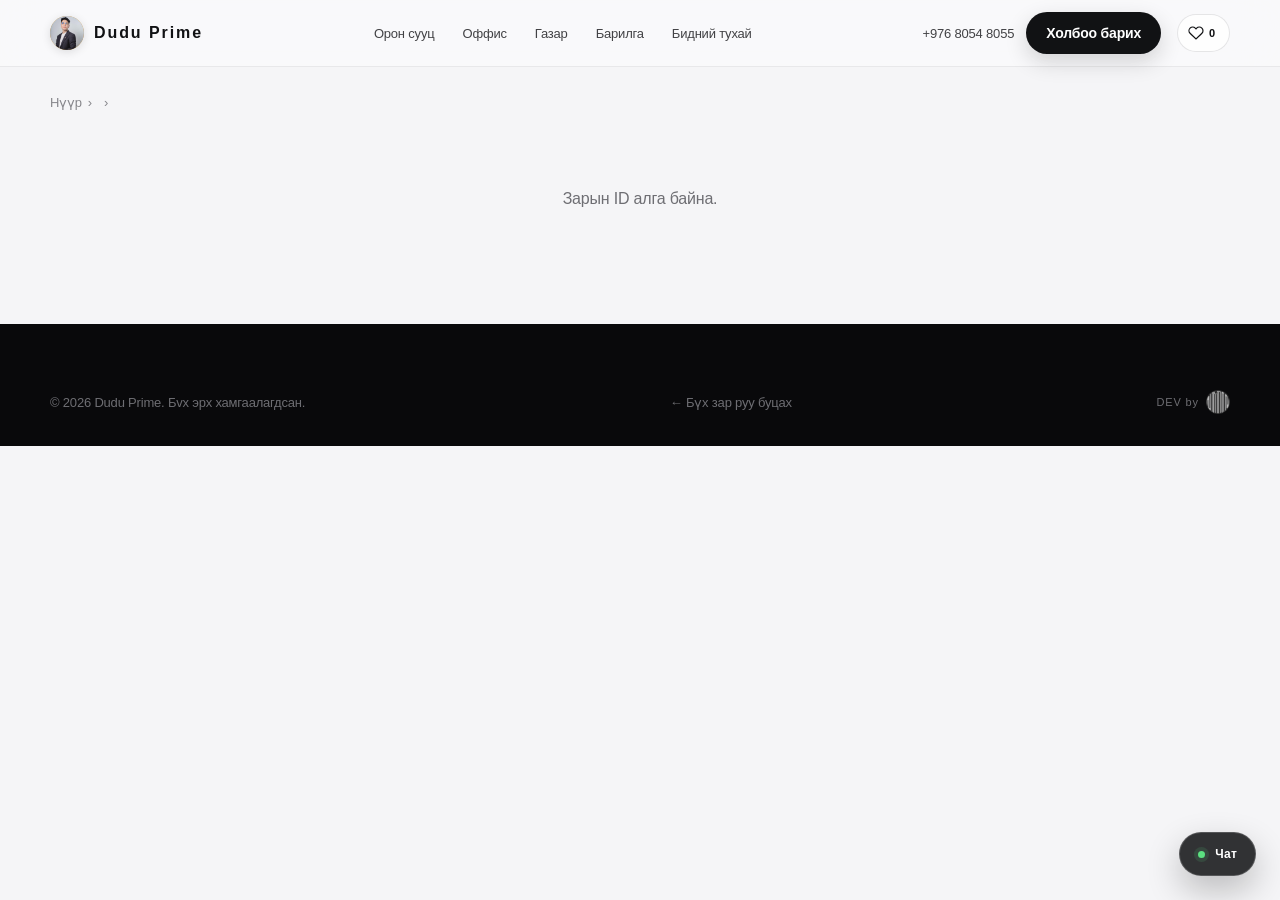
==== listing.html @ 64177291 "Group header contact actions correctly" ====
<!DOCTYPE html>
<html lang="mn">
<head>
<meta charset="UTF-8">
<meta name="viewport" content="width=device-width, initial-scale=1.0">
<title>Зарын дэлгэрэнгүй — ӨРГӨӨ</title>
<link rel="stylesheet" href="styles.css?v=20260902-5">
</head>
<body>

<header class="site-header">
  <div class="wrap">
    <a class="logo" href="index.html" aria-label="Нүүр хуудас"><img class="mark" src="agent.jpg" alt=""><span id="brand-name">ӨРГӨӨ</span></a>
    <nav class="nav">
      <a href="index.html?type=Орон сууц">Орон сууц</a>
      <a href="index.html?type=Оффис">Оффис</a>
      <a href="index.html?type=Газар">Газар</a>
      <a href="index.html?type=Барилга">Барилга</a>
      <a href="index.html#footer">Бидний тухай</a>
    </nav>
    <div class="header-actions">
      <div class="contact-actions"><span class="header-phone" id="brand-phone">+976 9911 2233</span><a href="tel:+97680548055" class="btn btn-accent">Холбоо барих</a></div>
      <a class="saved-header-button" href="index.html?saved=1" aria-label="Хадгалсан зарууд">
        <svg viewBox="0 0 24 24" aria-hidden="true"><path d="M20.8 4.6a5.5 5.5 0 0 0-7.8 0L12 5.7l-1.1-1.1a5.5 5.5 0 0 0-7.8 7.8l1.1 1.1L12 21l7.8-7.5 1.1-1.1a5.5 5.5 0 0 0-.1-7.8Z"/></svg>
        <span id="saved-count">0</span>
      </a>
    </div>
  </div>
</header>

<div class="wrap">
  <div class="breadcrumb" id="breadcrumb">
    <a href="index.html">Нүүр</a> › <span id="crumb-type"></span> › <b id="crumb-title"></b>
  </div>

  <div id="detail-content">
    <div class="detail-skeleton"><div class="skeleton-gallery"></div><div class="skeleton-lines"><i></i><i></i><i></i></div></div>
  </div>
</div>

<footer class="site-footer" style="margin-top:56px;">
  <div class="wrap">
    <div class="footer-bottom">
              <span>© <span id="year"></span> <span id="brand-name-2">ӨРГӨӨ</span>. Бvх эрх хамгаалагдсан.</span>
      <a href="index.html">← Бүх зар руу буцах</a>
      <span class="footer-credit">DEV by <img src="dev-logo.png" alt="Developer logo"></span>
    </div>
  </div>
</footer>

<a class="chat-launcher" href="https://m.me/61590391851117" target="_blank" rel="noopener" aria-label="Чатаар холбогдох"><span>Чат</span></a>

<script src="config.js"></script>
<script src="data.js"></script>
<script src="detail.js?v=20260902-5"></script>
</body>
</html>
---- styles.css ----
:root{
  --ink:#0E1420;
  --ink3:#080C14;
  --surface:#F6F5F2;
  --white:#FFFFFF;
  --accent:#D89B3C;
  --muted:#6B7280;
  --muted-lt:#9AA3AF;
  --border:#E5E3DE;
  --soft:#F3F1EC;
  --green:#3FBF6F;
  --radius-lg:18px;
  --radius-md:14px;
  --radius-sm:10px;
  --maxw:1280px;
}

*{box-sizing:border-box;}
html{scroll-behavior:smooth;}
body{
  margin:0;
  font-family:'Inter',-apple-system,BlinkMacSystemFont,'Segoe UI',Roboto,sans-serif;
  background:var(--surface);
  color:var(--ink);
  -webkit-font-smoothing:antialiased;
}
a{color:inherit;text-decoration:none;}
img{max-width:100%;display:block;}
button{font-family:inherit;cursor:pointer;}
.wrap{max-width:var(--maxw);margin:0 auto;padding:0 24px;}
@media (max-width:640px){.wrap{padding:0 16px;}}

/* ---------- Header ---------- */
.site-header{background:var(--ink);position:sticky;top:0;z-index:40;}
.site-header .wrap{display:flex;align-items:center;justify-content:space-between;padding-top:18px;padding-bottom:18px;}
.logo{display:flex;align-items:center;gap:10px;color:var(--white);font-weight:700;font-size:18px;letter-spacing:3px;}
.logo .mark{width:28px;height:28px;border-radius:8px;background:var(--accent);}
.nav{display:flex;gap:30px;list-style:none;margin:0;padding:0;}
.nav a{color:var(--muted-lt);font-size:14px;font-weight:500;transition:color .15s;}
.nav a:hover,.nav a.active{color:var(--white);}
.header-actions{display:flex;align-items:center;gap:16px;}
.contact-actions{display:flex;align-items:center;gap:12px;}
.header-phone{color:var(--white);font-size:14px;font-weight:500;display:none;}
@media (min-width:900px){.header-phone{display:inline;}}
.btn{display:inline-flex;align-items:center;justify-content:center;gap:8px;border-radius:var(--radius-sm);padding:11px 20px;font-size:14px;font-weight:600;border:none;transition:transform .12s,opacity .12s;}
.btn:active{transform:scale(.97);}
.btn-accent{background:var(--accent);color:var(--ink);}
.btn-accent:hover{opacity:.92;}
.btn-outline-dark{background:transparent;color:var(--white);border:1px solid #39414F;}
.btn-outline-light{background:transparent;color:var(--ink);border:1px solid var(--border);}
.nav-toggle{display:none;background:none;border:none;color:var(--white);font-size:24px;}
@media (max-width:900px){.nav{display:none;}.nav-toggle{display:block;}}

/* ---------- Hero ---------- */
.hero{background:linear-gradient(120deg,var(--ink) 0%,#293544 100%);padding:72px 0 56px;}
.hero-eyebrow{color:var(--accent);font-size:12px;font-weight:600;letter-spacing:3px;text-transform:uppercase;margin:0 0 18px;}
.hero h1{color:var(--white);font-size:clamp(32px,5vw,56px);line-height:1.1;letter-spacing:-1px;margin:0 0 18px;font-weight:700;max-width:820px;}
.hero p{color:var(--muted-lt);font-size:17px;line-height:1.6;max-width:600px;margin:0 0 40px;}

.search-bar{background:var(--white);border-radius:var(--radius-lg);padding:10px;display:flex;gap:6px;box-shadow:0 14px 34px rgba(0,0,0,.18);flex-wrap:wrap;}
.field{flex:1;min-width:140px;padding:10px 18px;}
.field label{display:block;font-size:10px;font-weight:600;letter-spacing:1px;color:var(--muted-lt);text-transform:uppercase;margin-bottom:4px;}
.field select,.field input{border:none;background:none;font-size:15px;font-weight:500;color:var(--ink);width:100%;font-family:inherit;padding:0;}
.field select:focus,.field input:focus{outline:none;}
.search-divider{width:1px;background:var(--border);margin:8px 0;}
.search-btn{background:var(--ink);color:var(--white);border-radius:12px;padding:0 34px;font-weight:600;font-size:15px;border:none;}
@media (max-width:700px){.search-bar{flex-direction:column;}.search-divider{display:none;}.search-btn{width:100%;padding:16px;}}

/* ---------- Sections ---------- */
.section{padding:56px 0;}
.section-head{display:flex;align-items:center;justify-content:space-between;gap:16px;margin-bottom:36px;flex-wrap:wrap;}
.section-eyebrow{color:var(--accent);font-size:11px;font-weight:600;letter-spacing:2px;text-transform:uppercase;margin:0 0 8px;}
.section-title{font-size:clamp(24px,3vw,34px);font-weight:700;letter-spacing:-1px;margin:0;}

/* ---------- Listing grid & cards ---------- */
.listing-grid{display:grid;grid-template-columns:repeat(auto-fill,minmax(300px,1fr));gap:24px;}
.card{background:var(--white);border-radius:var(--radius-lg);overflow:hidden;box-shadow:0 6px 18px rgba(0,0,0,.06);display:flex;flex-direction:column;transition:transform .15s,box-shadow .15s;}
.card:hover{transform:translateY(-3px);box-shadow:0 12px 28px rgba(0,0,0,.10);}
.card-photo{position:relative;height:210px;background:linear-gradient(135deg,#3A4A5C,#5C6E80);display:flex;align-items:flex-start;justify-content:space-between;padding:16px;}
.card-photo img{position:absolute;inset:0;width:100%;height:100%;object-fit:cover;}
.badge{position:relative;z-index:1;background:var(--white);border-radius:6px;padding:6px 10px;font-size:10px;font-weight:700;letter-spacing:1px;}
.badge.status-sold{background:#B9B4AA;color:var(--white);}
.photo-count{position:relative;z-index:1;background:rgba(0,0,0,.5);color:var(--white);border-radius:8px;padding:6px 10px;font-size:11px;font-weight:600;}
.card-body{padding:20px 22px 22px;display:flex;flex-direction:column;gap:6px;flex:1;}
.card-price{font-size:22px;font-weight:700;letter-spacing:-.5px;}
.card-title{font-size:15px;font-weight:500;}
.card-loc{font-size:13px;color:var(--muted);}
.card-specs{display:flex;gap:8px;margin-top:10px;flex-wrap:wrap;}
.chip{background:var(--soft);border-radius:7px;padding:6px 10px;font-size:11px;font-weight:500;color:var(--muted);}

/* ---------- Categories ---------- */
.categories-section{padding-bottom:20px;}
.categories-section .section-title{margin-bottom:20px;}
.listings-section{padding-top:28px;}
.cat-tiles{display:grid;grid-template-columns:repeat(4,minmax(0,1fr));gap:14px;}
.tile{position:relative;background:var(--white);border:1px solid var(--border);border-radius:12px;padding:17px 20px;min-height:76px;display:flex;flex-direction:column;justify-content:center;transition:border-color .15s,box-shadow .15s,transform .15s;}
.tile::after{content:'→';position:absolute;right:18px;top:50%;transform:translateY(-50%);color:var(--muted-lt);font-size:15px;transition:transform .15s,color .15s;}
.tile:hover{border-color:#CBC7BE;box-shadow:0 8px 20px rgba(14,20,32,.06);transform:translateY(-1px);}
.tile:hover::after{color:var(--ink);transform:translate(3px,-50%);}
.tile.is-active{border-color:var(--ink);background:var(--ink);box-shadow:0 9px 22px rgba(14,20,32,.16);}
.tile.is-active::after{content:'→';right:18px;width:auto;height:auto;padding:0;background:none;color:var(--accent);box-shadow:none;font-size:16px;font-weight:600;transform:translateY(-50%);}
.tile.is-active:hover{border-color:var(--ink);box-shadow:0 11px 26px rgba(14,20,32,.20);}
.tile.is-active:hover::after{color:var(--accent);transform:translate(3px,-50%);}
.tile.is-active h3{color:var(--white);}
.tile.is-active p{color:var(--muted-lt);}
.tile:focus-visible{outline:2px solid var(--accent);outline-offset:3px;}
.tile h3{font-size:15px;line-height:1.3;margin:0 28px 3px 0;}
.tile p{font-size:12px;color:var(--muted);margin:0 28px 0 0;}
@media (max-width:820px){.cat-tiles{grid-template-columns:repeat(2,minmax(0,1fr));}}
@media (max-width:480px){.cat-tiles{grid-template-columns:1fr;gap:10px;}.tile{min-height:68px;padding:14px 18px;}}

/* ---------- CTA band ---------- */
.cta-band{background:var(--ink);padding:60px 0;}
.cta-band .wrap{display:flex;align-items:center;justify-content:space-between;gap:24px;flex-wrap:wrap;}
.cta-band h2{color:var(--white);font-size:clamp(24px,3vw,34px);margin:0 0 10px;letter-spacing:-1px;}
.cta-band p{color:var(--muted-lt);font-size:15px;max-width:520px;margin:0;line-height:1.6;}
.cta-actions{display:flex;gap:12px;flex-wrap:wrap;}

/* ---------- Footer ---------- */
.site-footer{background:var(--ink3);padding:56px 0 32px;}
.footer-top{display:flex;justify-content:space-between;gap:40px;flex-wrap:wrap;margin-bottom:36px;}
.footer-brand p{color:var(--muted);font-size:13px;line-height:1.7;max-width:300px;margin-top:14px;}
.footer-col h4{color:var(--accent);font-size:11px;letter-spacing:1.5px;text-transform:uppercase;margin:0 0 14px;}
.footer-col a,.footer-col div{display:block;color:var(--muted-lt);font-size:14px;margin-bottom:10px;}
.footer-divider{border:none;border-top:1px solid #1C232F;margin:0 0 24px;}
.footer-bottom{display:flex;justify-content:space-between;gap:12px;flex-wrap:wrap;color:var(--muted);font-size:13px;}
.footer-credit{display:inline-flex;align-items:center;gap:7px;white-space:nowrap;letter-spacing:.08em;font-size:11px;}
.footer-credit img{display:block;width:24px;height:24px;border-radius:50%;object-fit:cover;opacity:.72;}

/* ---------- Chat widget ---------- */
.chat-launcher{position:fixed;bottom:24px;right:24px;width:58px;height:58px;border-radius:50%;background:var(--accent);display:flex;align-items:center;justify-content:center;font-size:24px;box-shadow:0 10px 24px rgba(0,0,0,.25);border:none;z-index:60;}
.chat-panel{position:fixed;bottom:96px;right:24px;width:320px;max-width:calc(100vw - 32px);background:var(--white);border-radius:18px;overflow:hidden;box-shadow:0 20px 48px rgba(0,0,0,.25);z-index:60;display:none;}
.chat-panel.open{display:block;}
.chat-head{background:var(--ink);padding:16px 18px;display:flex;gap:10px;align-items:center;}
.chat-head .avatar{width:32px;height:32px;border-radius:50%;background:var(--accent);}
.chat-head strong{color:var(--white);font-size:14px;display:block;}
.chat-head .status{color:var(--muted-lt);font-size:12px;display:flex;align-items:center;gap:5px;}
.chat-head .dot{width:7px;height:7px;border-radius:50%;background:var(--green);}
.chat-body{background:var(--soft);padding:16px;font-size:13px;color:var(--muted);text-align:center;}

/* ---------- Detail page ---------- */
.breadcrumb{display:flex;flex-wrap:wrap;gap:6px;font-size:13px;color:var(--muted-lt);padding:18px 0 4px;}
.breadcrumb b{color:var(--ink);font-weight:600;}
.gallery-main{position:relative;border-radius:18px;overflow:hidden;height:460px;background:linear-gradient(135deg,#3A4A5C,#5C6E80);margin-bottom:12px;}
.gallery-main img{position:absolute;inset:0;width:100%;height:100%;object-fit:cover;}
.gallery-top,.gallery-bottom{position:absolute;left:16px;right:16px;display:flex;justify-content:space-between;align-items:center;z-index:2;}
.gallery-top{top:16px;}
.gallery-bottom{bottom:16px;}
.gallery-arrow{width:40px;height:40px;border-radius:50%;background:rgba(255,255,255,.92);border:none;font-size:16px;font-weight:700;}
.gallery-dots{display:flex;gap:6px;align-items:center;}
.gallery-dots span{width:6px;height:6px;border-radius:50%;background:rgba(255,255,255,.5);}
.gallery-dots span.active{width:9px;height:9px;background:#fff;}
.thumb-row{display:flex;gap:10px;overflow-x:auto;padding-bottom:4px;}
.thumb-row img,.thumb-row .thumb{flex:0 0 120px;height:78px;border-radius:10px;object-fit:cover;background:#5C6E80;cursor:pointer;border:2px solid transparent;}
.thumb-row .thumb.active{border-color:var(--ink);}

.detail-grid{display:grid;grid-template-columns:1fr 340px;gap:40px;align-items:start;margin-top:36px;}
@media (max-width:900px){.detail-grid{grid-template-columns:1fr;}}
.detail-price{font-size:32px;font-weight:700;letter-spacing:-1px;margin:0 0 6px;}
.detail-title{font-size:19px;font-weight:600;margin:0 0 8px;}
.detail-loc{color:var(--muted);font-size:14px;margin:0 0 24px;}
.specs-bar{display:flex;justify-content:space-between;background:var(--white);border:1px solid var(--border);border-radius:14px;padding:22px 8px;margin-bottom:32px;flex-wrap:wrap;}
.spec-item{flex:1;min-width:80px;text-align:center;padding:0 12px;}
.spec-item .val{font-size:18px;font-weight:700;}
.spec-item .lbl{font-size:12px;color:var(--muted);}
h3.block-title{font-size:20px;font-weight:700;margin:0 0 14px;}
.detail-desc{color:var(--muted);font-size:15px;line-height:1.7;margin-bottom:32px;}
.amenities-grid{display:grid;grid-template-columns:1fr 1fr;gap:12px;margin-bottom:32px;}
@media (max-width:480px){.amenities-grid{grid-template-columns:1fr;}}
.amenity{display:flex;align-items:center;gap:10px;font-size:14px;}
.amenity .check{width:18px;height:18px;border-radius:50%;background:var(--green);flex-shrink:0;}
.map-embed{border-radius:14px;overflow:hidden;height:280px;border:1px solid var(--border);}
.map-embed iframe{width:100%;height:100%;border:0;}

.agent-card{background:var(--white);border:1px solid var(--border);border-radius:18px;padding:26px 24px;box-shadow:0 8px 24px rgba(0,0,0,.05);position:sticky;top:90px;}
.agent-profile{display:flex;gap:14px;align-items:center;margin-bottom:20px;}
.agent-profile .avatar{width:54px;height:54px;border-radius:50%;background:#6B7A8F;flex-shrink:0;}
.agent-profile strong{font-size:16px;display:block;}
.agent-profile span{font-size:12px;color:var(--muted);}
.rating{font-size:13px;color:var(--muted);margin-bottom:20px;}
.rating .stars{color:var(--accent);}
.phone-row{background:var(--soft);border-radius:12px;padding:14px 16px;display:flex;justify-content:space-between;align-items:center;font-weight:600;font-size:15px;margin-bottom:10px;}
.agent-card .btn{width:100%;margin-bottom:10px;padding:15px;}
.trust-note{font-size:12px;color:var(--muted-lt);text-align:center;margin-top:16px;}

.empty-state{text-align:center;padding:60px 20px;color:var(--muted);}

/* utility */
.hidden{display:none !important;}


                         .mobile-nav{display:none;flex-direction:column;background:var(--ink);border-top:1px solid #232B38;}
.mobile-nav.open{display:flex;}
.mobile-nav a{color:var(--muted-lt);padding:15px 24px;font-size:15px;border-bottom:1px solid #1C232F;}
@media (min-width:901px){.mobile-nav{display:none !important;}}

@media (max-width:640px){
    .gallery-main{height:260px;}
    .card-photo{height:170px;}
    .thumb-row img,.thumb-row .thumb{flex-basis:84px;height:56px;}
    .gallery-arrow{width:34px;height:34px;font-size:14px;}
    .agent-card{position:static;}
}


                 /* ---- Agent photo / hero photo overrides ---- */
.logo .mark{object-fit:cover;}
.hero{background:linear-gradient(120deg,rgba(14,20,32,.88) 0%,rgba(41,53,68,.82) 100%),url('office-hero.png') center/cover no-repeat;}

.cta-actions{align-items:center;}
.cta-agent{width:64px;height:64px;border-radius:50%;object-fit:cover;border:3px solid var(--accent);flex-shrink:0;}
@media (max-width:640px){
    .footer-top{display:grid;grid-template-columns:1fr 1fr;gap:24px;}
    .footer-brand{grid-column:1 / -1;}
}

/* ---------- Premium editorial system ---------- */
:root{
  --ink:#111214;
  --ink2:#1d1d1f;
  --ink3:#09090b;
  --surface:#f5f5f7;
  --white:#fff;
  --accent:#d9a347;
  --accent-bright:#efbd64;
  --muted:#6e6e73;
  --muted-lt:#a1a1a6;
  --border:rgba(17,18,20,.11);
  --soft:#f0f0f2;
  --radius-lg:24px;
  --radius-md:18px;
  --radius-sm:980px;
  --maxw:1240px;
}

html{scroll-padding-top:78px;}
body{font-family:-apple-system,BlinkMacSystemFont,"SF Pro Display","SF Pro Text","Helvetica Neue",Arial,sans-serif;background:var(--surface);letter-spacing:-.012em;overflow-x:hidden;}
.wrap{padding-left:30px;padding-right:30px;}

.site-header{position:sticky;top:0;background:rgba(250,250,252,.78);border-bottom:1px solid rgba(17,18,20,.07);backdrop-filter:saturate(180%) blur(22px);-webkit-backdrop-filter:saturate(180%) blur(22px);}
.site-header .wrap{min-height:66px;padding-top:10px;padding-bottom:10px;}
.logo{color:var(--ink);font-size:16px;letter-spacing:.12em;}
.logo .mark{width:34px;height:34px;border-radius:50%;box-shadow:0 2px 10px rgba(0,0,0,.12);}
.nav{gap:28px;}
.nav a{position:relative;color:#424245;font-size:13px;font-weight:500;padding:8px 0;}
.nav a::after{content:"";position:absolute;left:50%;right:50%;bottom:1px;height:1.5px;background:var(--ink);transition:left .22s ease,right .22s ease;}
.nav a:hover,.nav a.active{color:var(--ink);}
.nav a:hover::after,.nav a.active::after{left:0;right:0;}
.header-phone{color:#424245;font-size:13px;}
.btn{min-height:42px;padding:10px 20px;border-radius:999px;transition:transform .25s cubic-bezier(.2,.8,.2,1),box-shadow .25s ease,background .25s ease;}
.btn:hover{transform:translateY(-1px);}
.btn-accent{background:var(--ink);color:var(--white);box-shadow:0 8px 22px rgba(0,0,0,.16);}
.btn-accent:hover{background:#2c2c2e;opacity:1;box-shadow:0 12px 28px rgba(0,0,0,.2);}

.hero{position:relative;isolation:isolate;min-height:620px;padding:108px 0 72px;background:linear-gradient(90deg,rgba(4,8,18,.94) 0%,rgba(5,13,31,.82) 46%,rgba(5,16,40,.32) 100%),url('office-hero.png') 66% center/cover no-repeat;overflow:hidden;}
.hero::before{content:"";position:absolute;z-index:-1;width:520px;height:520px;border-radius:50%;left:-160px;top:-260px;background:radial-gradient(circle,rgba(76,125,255,.32),transparent 68%);filter:blur(6px);}
.hero::after{content:"";position:absolute;z-index:-1;inset:auto -5% -45% 38%;height:70%;background:radial-gradient(ellipse,rgba(54,115,255,.23),transparent 66%);}
.hero .wrap{position:relative;}
.hero-eyebrow{display:inline-flex;align-items:center;gap:8px;color:var(--accent-bright);font-size:12px;letter-spacing:.13em;margin-bottom:24px;}
.hero-eyebrow::before{content:"";width:22px;height:1px;background:currentColor;}
.hero h1{max-width:760px;font-size:clamp(46px,6.4vw,82px);line-height:.99;letter-spacing:-.055em;margin-bottom:26px;text-wrap:balance;}
.hero p{max-width:570px;font-size:clamp(17px,2vw,21px);line-height:1.5;color:rgba(255,255,255,.7);letter-spacing:-.02em;margin-bottom:46px;}
.search-bar{max-width:1120px;padding:8px;border-radius:22px;background:rgba(255,255,255,.9);border:1px solid rgba(255,255,255,.65);box-shadow:0 26px 70px rgba(0,0,0,.32);backdrop-filter:blur(24px) saturate(130%);-webkit-backdrop-filter:blur(24px) saturate(130%);}
.field{padding:11px 18px;}
.field label{font-size:9px;letter-spacing:.11em;color:#86868b;}
.field select,.field input{font-size:14px;font-weight:560;}
.search-btn{border-radius:16px;padding:0 30px;background:var(--ink);transition:background .2s ease,transform .2s ease;}
.search-btn:hover{background:#323236;transform:scale(1.015);}

.section{padding:82px 0;}
.section-title{font-size:clamp(30px,4vw,48px);letter-spacing:-.045em;line-height:1.05;}
.section-eyebrow{font-size:11px;letter-spacing:.14em;margin-bottom:12px;}
.section-head{margin-bottom:34px;}
.categories-section{padding-top:78px;padding-bottom:26px;}
.categories-section .section-title{margin-bottom:30px;}
.listings-section{padding-top:46px;}

.cat-tiles{gap:12px;}
.tile{min-height:92px;padding:20px 22px;border-radius:20px;border-color:rgba(17,18,20,.09);box-shadow:0 1px 2px rgba(0,0,0,.02);transition:transform .35s cubic-bezier(.2,.8,.2,1),box-shadow .35s ease,border-color .25s ease,background .25s ease;}
.tile h3{font-size:16px;letter-spacing:-.025em;}
.tile p{font-size:12px;}
.tile::after{font-size:17px;color:#86868b;}
.tile:hover{transform:translateY(-4px);border-color:rgba(17,18,20,.14);box-shadow:0 18px 40px rgba(0,0,0,.08);}
.tile.is-active{background:var(--ink);border-color:var(--ink);box-shadow:0 16px 34px rgba(0,0,0,.2);}

.listing-grid{grid-template-columns:repeat(auto-fill,minmax(310px,1fr));gap:22px;}
.card{border:1px solid rgba(17,18,20,.07);border-radius:26px;box-shadow:0 2px 8px rgba(0,0,0,.04);transition:transform .4s cubic-bezier(.2,.8,.2,1),box-shadow .4s ease;}
.card:hover{transform:translateY(-7px);box-shadow:0 24px 54px rgba(0,0,0,.12);}
.card-photo{height:244px;padding:18px;background:linear-gradient(135deg,#282a30,#5c6370);overflow:hidden;}
.card-photo img{transition:transform .65s cubic-bezier(.2,.8,.2,1);}
.card:hover .card-photo img{transform:scale(1.035);}
.badge,.photo-count{border-radius:999px;padding:7px 11px;backdrop-filter:blur(12px);-webkit-backdrop-filter:blur(12px);}
.badge{background:rgba(255,255,255,.9);}
.photo-count{background:rgba(17,18,20,.64);}
.card-body{padding:23px 24px 25px;gap:7px;}
.card-price{font-size:24px;letter-spacing:-.04em;}
.card-title{font-size:15px;font-weight:560;}
.card-loc,.detail-loc{display:flex;align-items:center;gap:7px;}
.location-mark{width:6px;height:6px;border:1.5px solid currentColor;border-radius:50%;flex:0 0 auto;opacity:.7;}
.chip{border-radius:999px;padding:6px 10px;background:#f1f1f3;}

.cta-band{position:relative;overflow:hidden;background:radial-gradient(circle at 80% 10%,#253451 0,transparent 38%),#0b0c10;padding:88px 0;}
.cta-band::after{content:"";position:absolute;width:420px;height:420px;border:1px solid rgba(255,255,255,.08);border-radius:50%;right:-110px;top:-210px;box-shadow:0 0 0 80px rgba(255,255,255,.025),0 0 0 160px rgba(255,255,255,.018);}
.cta-band .wrap{position:relative;z-index:1;}
.cta-band h2{font-size:clamp(34px,5vw,56px);letter-spacing:-.05em;}
.cta-agent{width:72px;height:72px;border:2px solid rgba(255,255,255,.5);box-shadow:0 10px 30px rgba(0,0,0,.3);}

.site-footer{background:#09090b;padding-top:66px;}
.footer-divider{border-color:rgba(255,255,255,.1);}
.footer-bottom{align-items:center;}

.chat-launcher{right:24px;bottom:24px;width:auto;height:44px;padding:0 18px;border-radius:999px;background:rgba(17,18,20,.86);color:#fff;font-size:12px;font-weight:650;letter-spacing:.02em;border:1px solid rgba(255,255,255,.18);box-shadow:0 14px 34px rgba(0,0,0,.24);backdrop-filter:blur(16px);-webkit-backdrop-filter:blur(16px);transition:transform .25s ease,background .25s ease;}
.chat-launcher::before{content:"";width:7px;height:7px;border-radius:50%;background:#5be080;box-shadow:0 0 0 4px rgba(91,224,128,.13);margin-right:10px;}
.chat-launcher:hover{transform:translateY(-2px);background:#1d1d1f;}

.breadcrumb{padding-top:28px;color:#86868b;}
.gallery-main{height:min(58vw,620px);border-radius:28px;background:#e9e9ec;box-shadow:0 16px 44px rgba(0,0,0,.09);}
.gallery-arrow{width:44px;height:44px;background:rgba(255,255,255,.82);backdrop-filter:blur(14px);border:1px solid rgba(255,255,255,.7);transition:transform .2s ease;}
.gallery-arrow:hover{transform:scale(1.06);}
.thumb-row{gap:12px;margin-top:14px;}
.thumb-row img,.thumb-row .thumb{border-radius:14px;opacity:.72;transition:opacity .2s ease,transform .2s ease;}
.thumb-row .thumb.active{border-color:var(--ink);opacity:1;transform:translateY(-2px);}
.detail-grid{grid-template-columns:minmax(0,1fr) 360px;gap:54px;margin-top:52px;}
.detail-price{font-size:clamp(34px,5vw,52px);letter-spacing:-.05em;}
.detail-title{font-size:22px;}
.specs-bar{border-radius:22px;padding:26px 8px;box-shadow:0 2px 8px rgba(0,0,0,.03);}
.agent-card{border-radius:26px;padding:28px;top:94px;box-shadow:0 18px 50px rgba(0,0,0,.09);}
.phone-row{border-radius:16px;padding:16px 17px;transition:background .2s ease;}
.phone-row:hover{background:#e9e9ec;}
.action-arrow{color:var(--muted);}

.reveal-section{opacity:0;transform:translateY(28px);transition:opacity .8s ease,transform .8s cubic-bezier(.2,.8,.2,1);}
.reveal-section.is-visible{opacity:1;transform:none;}

@media (max-width:900px){
  .site-header .wrap{min-height:60px;}
  .header-actions .btn{padding:9px 15px;min-height:38px;}
  .hero{min-height:auto;padding:82px 0 60px;background-position:70% center;}
  .hero h1{max-width:620px;}
  .search-bar{border-radius:20px;}
  .detail-grid{grid-template-columns:1fr;gap:34px;}
}

@media (max-width:700px){
  .wrap{padding-left:20px;padding-right:20px;}
  .hero{padding:68px 0 42px;background:linear-gradient(90deg,rgba(4,8,18,.95),rgba(5,13,31,.72)),url('office-hero.png') 68% center/cover no-repeat;}
  .hero h1{font-size:clamp(42px,13vw,62px);}
  .hero p{font-size:17px;margin-bottom:32px;}
  .search-bar{padding:10px;gap:0;}
  .field{padding:12px 12px;border-bottom:1px solid rgba(17,18,20,.08);}
  .field:last-of-type{border-bottom:0;}
  .search-btn{margin-top:8px;border-radius:14px;}
  .section{padding:62px 0;}
  .categories-section{padding-bottom:20px;}
  .listings-section{padding-top:34px;}
  .cat-tiles{grid-template-columns:repeat(2,minmax(0,1fr));}
  .tile{min-height:84px;padding:16px 17px;border-radius:18px;}
  .listing-grid{grid-template-columns:1fr;gap:18px;}
  .card-photo{height:56vw;min-height:210px;max-height:290px;}
  .cta-band{padding:68px 0;}
  .gallery-main{height:62vw;min-height:280px;border-radius:20px;}
  .chat-launcher{right:16px;bottom:16px;}
}

@media (max-width:430px){
  .wrap{padding-left:16px;padding-right:16px;}
  .logo{font-size:14px;}
  .logo .mark{width:30px;height:30px;}
  .header-actions .btn{font-size:12px;padding:8px 12px;}
  .header-actions{gap:8px;}
  .hero{padding-top:58px;}
  .hero-eyebrow{font-size:10px;}
  .cat-tiles{grid-template-columns:1fr;}
  .tile{min-height:72px;}
  .section-title{font-size:32px;}
  .footer-bottom{align-items:flex-start;flex-direction:column;gap:16px;}
}

@media (prefers-reduced-motion:reduce){
  html{scroll-behavior:auto;}
  *,*::before,*::after{animation-duration:.01ms !important;animation-iteration-count:1 !important;transition-duration:.01ms !important;}
  .reveal-section{opacity:1;transform:none;}
}

/* ---------- Saved listings, filter sheet, gallery lightbox ---------- */
.mobile-filter-trigger,.filter-sheet-head,.filter-backdrop{display:none;}
.filter-sheet-open,.lightbox-open{overflow:hidden;}

.card{position:relative;}
.card-link{display:flex;flex-direction:column;height:100%;}
.save-button,.detail-save-button{display:grid;place-items:center;border:1px solid rgba(17,18,20,.1);background:rgba(255,255,255,.86);color:var(--ink);backdrop-filter:blur(14px);-webkit-backdrop-filter:blur(14px);cursor:pointer;transition:color .22s ease,background .22s ease,transform .22s ease,box-shadow .22s ease;}
.save-button{position:absolute;z-index:4;right:16px;top:16px;width:40px;height:40px;border-radius:50%;box-shadow:0 7px 18px rgba(0,0,0,.12);}
.save-button svg,.detail-save-button svg{width:19px;height:19px;fill:transparent;stroke:currentColor;stroke-width:1.7;transition:fill .22s ease,transform .22s ease;}
.save-button:hover,.detail-save-button:hover{transform:scale(1.06);}
.save-button:focus-visible,.detail-save-button:focus-visible,.mobile-filter-trigger:focus-visible,.lightbox button:focus-visible{outline:2px solid var(--accent);outline-offset:3px;}
.save-button.is-saved,.detail-save-button.is-saved{color:#fff;background:var(--ink);border-color:var(--ink);}
.save-button.is-saved svg,.detail-save-button.is-saved svg{fill:currentColor;}
.detail-title-row{display:flex;align-items:center;justify-content:space-between;gap:20px;}
.detail-title-row .detail-price{margin-bottom:6px;}
.detail-save-button{width:48px;height:48px;border-radius:50%;flex:0 0 auto;}
.saved-header-button{display:inline-flex;align-items:center;justify-content:center;gap:5px;min-width:43px;height:38px;padding:0 10px;border:1px solid rgba(17,18,20,.1);border-radius:999px;background:rgba(255,255,255,.68);color:var(--ink);font:inherit;cursor:pointer;transition:background .22s ease,color .22s ease,transform .22s ease;}
.saved-header-button:hover{background:#fff;transform:translateY(-1px);}
.saved-header-button svg{width:16px;height:16px;fill:transparent;stroke:currentColor;stroke-width:1.8;}
.saved-header-button span{min-width:10px;font-size:11px;font-weight:650;line-height:1;}
.saved-header-button.is-active{background:var(--ink);color:#fff;border-color:var(--ink);}
.saved-header-button.is-active svg{fill:currentColor;}
.saved-empty{grid-column:1/-1;display:flex;flex-direction:column;gap:8px;}
.saved-empty strong{font-size:20px;color:var(--ink);}
.saved-empty span{font-size:14px;color:var(--muted);}

.card-photo img{opacity:0;}
.card-photo img.is-loaded{opacity:1;}
.skeleton-card,.skeleton-gallery,.skeleton-lines i{position:relative;overflow:hidden;background:#e7e7ea;}
.skeleton-card::after,.skeleton-gallery::after,.skeleton-lines i::after{content:"";position:absolute;inset:0;transform:translateX(-100%);background:linear-gradient(90deg,transparent,rgba(255,255,255,.7),transparent);animation:skeleton-shimmer 1.35s infinite;}
.skeleton-card{height:390px;border-radius:26px;}
.detail-skeleton{padding-top:20px;}
.skeleton-gallery{height:min(58vw,620px);border-radius:28px;}
.skeleton-lines{display:grid;gap:14px;width:min(640px,80%);margin:46px 0;}
.skeleton-lines i{display:block;height:18px;border-radius:999px;}
.skeleton-lines i:first-child{height:42px;width:58%;}
.skeleton-lines i:last-child{width:76%;}
@keyframes skeleton-shimmer{100%{transform:translateX(100%);}}

.gallery-main[role="button"]{cursor:zoom-in;}
.lightbox{position:fixed;z-index:100;inset:0;display:grid;place-items:center;background:rgba(4,4,6,.94);opacity:0;visibility:hidden;transition:opacity .28s ease,visibility .28s ease;backdrop-filter:blur(18px);-webkit-backdrop-filter:blur(18px);}
.lightbox.is-open{opacity:1;visibility:visible;}
.lightbox img{width:min(90vw,1500px);height:min(84vh,960px);object-fit:contain;transform:scale(.97);opacity:0;transition:transform .35s cubic-bezier(.2,.8,.2,1),opacity .28s ease;}
.lightbox.is-open img{transform:scale(1);opacity:1;}
.lightbox-close,.lightbox-arrow{position:absolute;z-index:2;border:1px solid rgba(255,255,255,.16);background:rgba(255,255,255,.11);color:#fff;backdrop-filter:blur(14px);cursor:pointer;transition:background .2s ease,transform .2s ease;}
.lightbox-close{right:24px;top:24px;width:46px;height:46px;border-radius:50%;font-size:27px;font-weight:300;}
.lightbox-arrow{top:50%;width:50px;height:50px;border-radius:50%;font-size:30px;transform:translateY(-50%);}
.lightbox-prev{left:24px;}.lightbox-next{right:24px;}
.lightbox-close:hover,.lightbox-arrow:hover{background:rgba(255,255,255,.2);}
.lightbox-arrow:hover{transform:translateY(-50%) scale(1.05);}
.lightbox-count{position:absolute;bottom:25px;left:50%;transform:translateX(-50%);color:rgba(255,255,255,.75);font-size:12px;letter-spacing:.08em;}
.lightbox.single-image .lightbox-arrow{display:none;}

@media (max-width:700px){
  .mobile-filter-trigger{display:flex;width:100%;align-items:center;justify-content:space-between;border:1px solid rgba(255,255,255,.24);background:rgba(255,255,255,.12);color:#fff;border-radius:16px;padding:15px 17px;font-size:14px;font-weight:600;backdrop-filter:blur(14px);-webkit-backdrop-filter:blur(14px);}
  .search-bar{position:fixed;z-index:92;left:10px;right:10px;bottom:10px;display:flex;max-height:calc(100dvh - 20px);overflow-y:auto;padding:18px 16px 16px;border-radius:28px;background:rgba(250,250,252,.96);border:1px solid rgba(255,255,255,.8);box-shadow:0 30px 80px rgba(0,0,0,.34);transform:translateY(calc(100% + 30px));opacity:0;visibility:hidden;transition:transform .42s cubic-bezier(.2,.8,.2,1),opacity .3s ease,visibility .3s ease;}
  .search-bar.is-open{transform:translateY(0);opacity:1;visibility:visible;}
  .filter-sheet-head{display:flex;align-items:center;justify-content:space-between;padding:2px 4px 13px;}
  .filter-sheet-head strong{font-size:22px;letter-spacing:-.04em;}
  .filter-sheet-head button{width:34px;height:34px;border:0;border-radius:50%;background:#e9e9ec;font-size:22px;color:var(--ink);}
  .filter-backdrop{position:fixed;z-index:91;inset:0;width:100%;height:100%;border:0;background:rgba(0,0,0,.38);opacity:0;visibility:hidden;transition:opacity .3s ease,visibility .3s ease;}
  .filter-sheet-open .filter-backdrop{display:block;opacity:1;visibility:visible;}
  .search-bar .field{min-height:62px;}
  .search-bar .search-btn{min-height:50px;flex:0 0 50px;}
  .save-button{width:42px;height:42px;right:14px;top:14px;}
  .lightbox img{width:100vw;height:78vh;}
  .lightbox-arrow{top:auto;bottom:22px;width:44px;height:44px;transform:none;}
  .lightbox-arrow:hover{transform:scale(1.05);}
  .lightbox-prev{left:18px;}.lightbox-next{right:18px;}
  .lightbox-close{top:16px;right:16px;}
  .lightbox-count{bottom:36px;}
  .skeleton-card{height:370px;}
  .skeleton-gallery{height:62vw;min-height:280px;border-radius:20px;}
  .saved-header-button{height:36px;min-width:40px;padding:0 9px;}
}
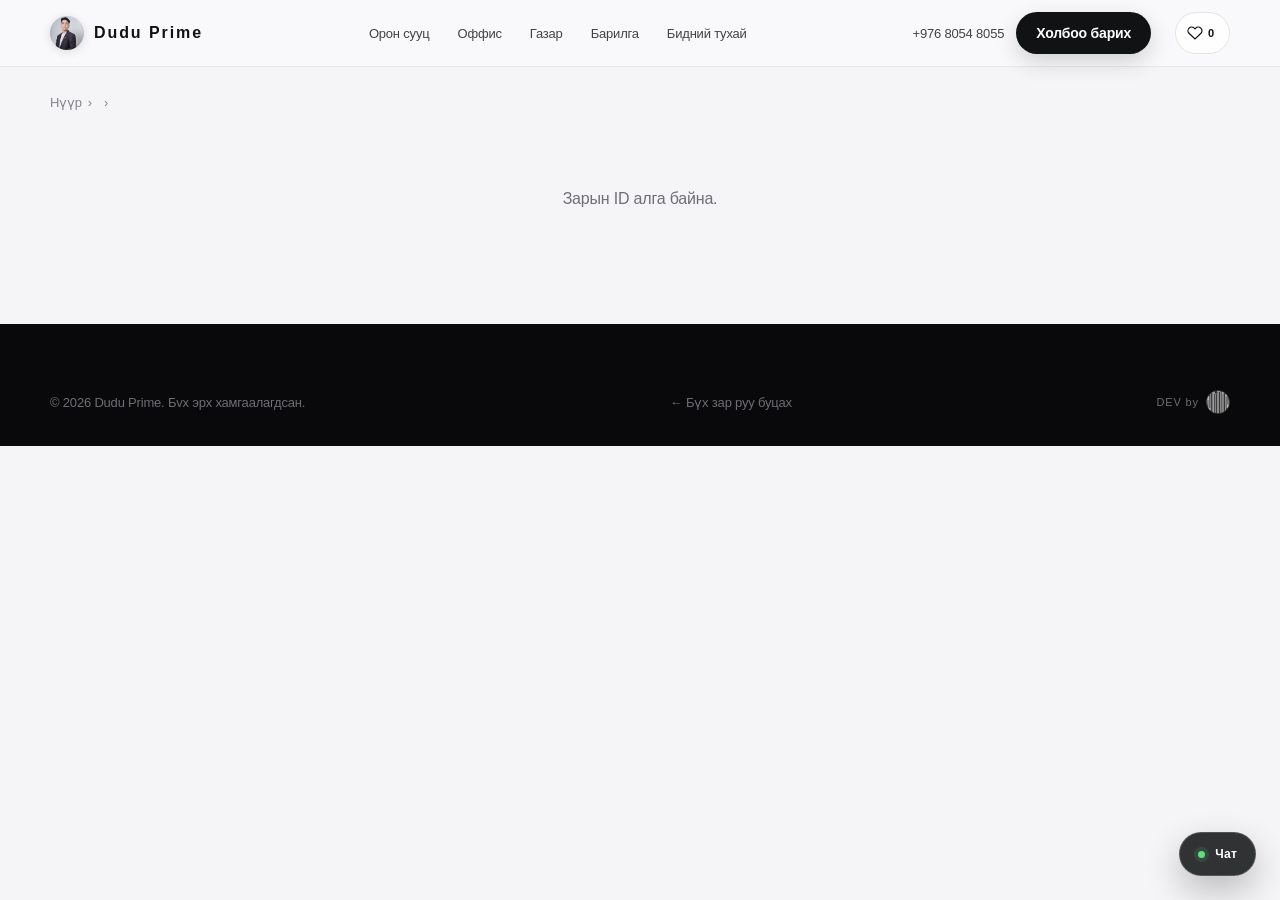
==== commit 9d111dcc: "Polish header action spacing" ====
--- a/listing.html
+++ b/listing.html
@@ -4,7 +4,7 @@
 <meta charset="UTF-8">
 <meta name="viewport" content="width=device-width, initial-scale=1.0">
 <title>Зарын дэлгэрэнгүй — ӨРГӨӨ</title>
-<link rel="stylesheet" href="styles.css?v=20260902-5">
+<link rel="stylesheet" href="styles.css?v=20260902-7">
 </head>
 <body>
 
--- a/styles.css
+++ b/styles.css
@@ -274,6 +274,7 @@
 .categories-section{padding-top:78px;padding-bottom:26px;}
 .categories-section .section-title{margin-bottom:30px;}
 .listings-section{padding-top:46px;}
+.listings-section{scroll-margin-top:66px;}
 
 .cat-tiles{gap:12px;}
 .tile{min-height:92px;padding:20px 22px;border-radius:20px;border-color:rgba(17,18,20,.09);box-shadow:0 1px 2px rgba(0,0,0,.02);transition:transform .35s cubic-bezier(.2,.8,.2,1),box-shadow .35s ease,border-color .25s ease,background .25s ease;}
@@ -398,7 +399,7 @@
 .detail-title-row{display:flex;align-items:center;justify-content:space-between;gap:20px;}
 .detail-title-row .detail-price{margin-bottom:6px;}
 .detail-save-button{width:48px;height:48px;border-radius:50%;flex:0 0 auto;}
-.saved-header-button{display:inline-flex;align-items:center;justify-content:center;gap:5px;min-width:43px;height:38px;padding:0 10px;border:1px solid rgba(17,18,20,.1);border-radius:999px;background:rgba(255,255,255,.68);color:var(--ink);font:inherit;cursor:pointer;transition:background .22s ease,color .22s ease,transform .22s ease;}
+.saved-header-button{display:inline-flex;align-items:center;justify-content:center;gap:5px;min-width:46px;height:42px;margin-left:8px;padding:0 11px;border:1px solid rgba(17,18,20,.1);border-radius:999px;background:rgba(255,255,255,.68);color:var(--ink);font:inherit;cursor:pointer;transition:background .22s ease,color .22s ease,transform .22s ease;}
 .saved-header-button:hover{background:#fff;transform:translateY(-1px);}
 .saved-header-button svg{width:16px;height:16px;fill:transparent;stroke:currentColor;stroke-width:1.8;}
 .saved-header-button span{min-width:10px;font-size:11px;font-weight:650;line-height:1;}
@@ -455,5 +456,7 @@
   .lightbox-count{bottom:36px;}
   .skeleton-card{height:370px;}
   .skeleton-gallery{height:62vw;min-height:280px;border-radius:20px;}
-  .saved-header-button{height:36px;min-width:40px;padding:0 9px;}
-}
+  .saved-header-button{height:38px;min-width:42px;margin-left:4px;padding:0 9px;}
+}
+
+@media (min-width:701px) and (max-width:900px){.saved-header-button{height:38px;min-width:42px;margin-left:4px;padding:0 9px;}}
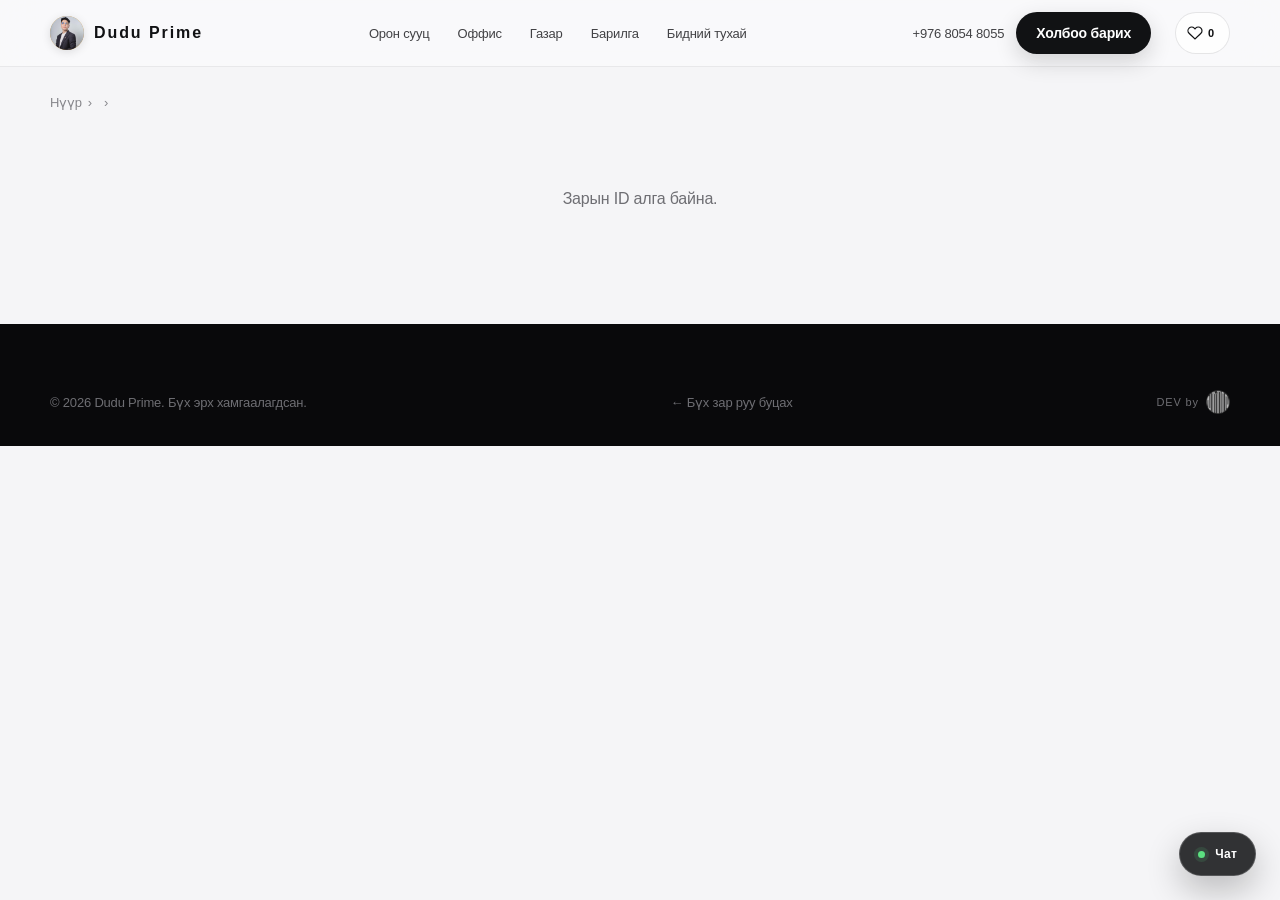
==== commit 25168f12: "Add premium property discovery experience" ====
--- a/listing.html
+++ b/listing.html
@@ -3,8 +3,8 @@
 <head>
 <meta charset="UTF-8">
 <meta name="viewport" content="width=device-width, initial-scale=1.0">
-<title>Зарын дэлгэрэнгүй — ӨРГӨӨ</title>
-<link rel="stylesheet" href="styles.css?v=20260902-7">
+<title>Зарын дэлгэрэнгүй — Dudu Prime</title>
+<link rel="stylesheet" href="styles.css?v=20260902-11">
 </head>
 <body>
 
@@ -41,7 +41,7 @@
 <footer class="site-footer" style="margin-top:56px;">
   <div class="wrap">
     <div class="footer-bottom">
-              <span>© <span id="year"></span> <span id="brand-name-2">ӨРГӨӨ</span>. Бvх эрх хамгаалагдсан.</span>
+              <span>© <span id="year"></span> <span id="brand-name-2">ӨРГӨӨ</span>. Бүх эрх хамгаалагдсан.</span>
       <a href="index.html">← Бүх зар руу буцах</a>
       <span class="footer-credit">DEV by <img src="dev-logo.png" alt="Developer logo"></span>
     </div>
@@ -49,9 +49,10 @@
 </footer>
 
 <a class="chat-launcher" href="https://m.me/61590391851117" target="_blank" rel="noopener" aria-label="Чатаар холбогдох"><span>Чат</span></a>
+<div class="mobile-detail-actions" id="mobile-detail-actions"><button type="button" id="mobile-save-action" aria-label="Зар хадгалах">♡</button><a id="mobile-call-action" href="tel:+97680548055">Залгах</a><a class="primary" id="mobile-chat-action" href="#" target="_blank" rel="noopener">Чат</a></div>
 
 <script src="config.js"></script>
 <script src="data.js"></script>
-<script src="detail.js?v=20260902-5"></script>
+<script src="detail.js?v=20260902-11"></script>
 </body>
 </html>
--- a/styles.css
+++ b/styles.css
@@ -252,9 +252,9 @@
 .btn-accent{background:var(--ink);color:var(--white);box-shadow:0 8px 22px rgba(0,0,0,.16);}
 .btn-accent:hover{background:#2c2c2e;opacity:1;box-shadow:0 12px 28px rgba(0,0,0,.2);}
 
-.hero{position:relative;isolation:isolate;min-height:620px;padding:108px 0 72px;background:linear-gradient(90deg,rgba(4,8,18,.94) 0%,rgba(5,13,31,.82) 46%,rgba(5,16,40,.32) 100%),url('office-hero.png') 66% center/cover no-repeat;overflow:hidden;}
+.hero{position:relative;z-index:2;isolation:isolate;min-height:620px;padding:108px 0 72px;background:linear-gradient(90deg,rgba(4,8,18,.94) 0%,rgba(5,13,31,.82) 46%,rgba(5,16,40,.32) 100%),url('office-hero.png') 66% center/cover no-repeat;overflow:visible;}
 .hero::before{content:"";position:absolute;z-index:-1;width:520px;height:520px;border-radius:50%;left:-160px;top:-260px;background:radial-gradient(circle,rgba(76,125,255,.32),transparent 68%);filter:blur(6px);}
-.hero::after{content:"";position:absolute;z-index:-1;inset:auto -5% -45% 38%;height:70%;background:radial-gradient(ellipse,rgba(54,115,255,.23),transparent 66%);}
+.hero::after{content:"";position:absolute;z-index:-1;inset:auto 0 0 38%;height:54%;background:radial-gradient(ellipse,rgba(54,115,255,.23),transparent 66%);pointer-events:none;}
 .hero .wrap{position:relative;}
 .hero-eyebrow{display:inline-flex;align-items:center;gap:8px;color:var(--accent-bright);font-size:12px;letter-spacing:.13em;margin-bottom:24px;}
 .hero-eyebrow::before{content:"";width:22px;height:1px;background:currentColor;}
@@ -271,7 +271,7 @@
 .section-title{font-size:clamp(30px,4vw,48px);letter-spacing:-.045em;line-height:1.05;}
 .section-eyebrow{font-size:11px;letter-spacing:.14em;margin-bottom:12px;}
 .section-head{margin-bottom:34px;}
-.categories-section{padding-top:78px;padding-bottom:26px;}
+.categories-section{position:relative;z-index:1;padding-top:78px;padding-bottom:26px;}
 .categories-section .section-title{margin-bottom:30px;}
 .listings-section{padding-top:46px;}
 .listings-section{scroll-margin-top:66px;}
@@ -445,7 +445,8 @@
   .filter-sheet-head button{width:34px;height:34px;border:0;border-radius:50%;background:#e9e9ec;font-size:22px;color:var(--ink);}
   .filter-backdrop{position:fixed;z-index:91;inset:0;width:100%;height:100%;border:0;background:rgba(0,0,0,.38);opacity:0;visibility:hidden;transition:opacity .3s ease,visibility .3s ease;}
   .filter-sheet-open .filter-backdrop{display:block;opacity:1;visibility:visible;}
-  .search-bar .field{min-height:62px;}
+  .search-bar .field{flex:0 0 auto;width:100%;min-width:0;min-height:62px;padding:11px 12px;}
+  .search-bar .field select,.search-bar .field input{display:block;width:100%;min-height:28px;line-height:28px;}
   .search-bar .search-btn{min-height:50px;flex:0 0 50px;}
   .save-button{width:42px;height:42px;right:14px;top:14px;}
   .lightbox img{width:100vw;height:78vh;}
@@ -460,3 +461,55 @@
 }
 
 @media (min-width:701px) and (max-width:900px){.saved-header-button{height:38px;min-width:42px;margin-left:4px;padding:0 9px;}}
+
+/* ---------- Premium desktop select menus ---------- */
+.custom-select{position:relative;width:100%;}
+.custom-select-trigger{display:flex;align-items:center;justify-content:space-between;gap:12px;width:100%;padding:0;border:0;background:transparent;color:var(--ink);font:inherit;font-size:14px;font-weight:560;text-align:left;cursor:pointer;}
+.custom-select-trigger i{width:7px;height:7px;border-right:1.5px solid currentColor;border-bottom:1.5px solid currentColor;transform:rotate(45deg) translateY(-2px);transition:transform .22s ease;flex:0 0 auto;}
+.custom-select.is-open .custom-select-trigger i{transform:rotate(225deg) translate(-2px,-2px);}
+.custom-select-menu{position:absolute;z-index:80;top:calc(100% + 17px);left:-14px;min-width:calc(100% + 28px);max-height:310px;overflow-y:auto;padding:7px;border:1px solid rgba(17,18,20,.1);border-radius:18px;background:rgba(255,255,255,.96);box-shadow:0 24px 60px rgba(0,0,0,.2);backdrop-filter:blur(24px) saturate(160%);-webkit-backdrop-filter:blur(24px) saturate(160%);opacity:0;visibility:hidden;transform:translateY(-8px) scale(.98);transform-origin:top;transition:opacity .2s ease,visibility .2s ease,transform .24s cubic-bezier(.2,.8,.2,1);scrollbar-width:thin;}
+.custom-select.is-open .custom-select-menu{opacity:1;visibility:visible;transform:none;}
+.custom-select-menu button{display:flex;align-items:center;justify-content:space-between;gap:16px;width:100%;min-height:38px;padding:8px 10px;border:0;border-radius:11px;background:transparent;color:#333336;font:inherit;font-size:13px;text-align:left;white-space:nowrap;cursor:pointer;transition:background .15s ease,color .15s ease;}
+.custom-select-menu button:hover{background:#f2f2f4;color:var(--ink);}
+.custom-select-menu button i{width:7px;height:7px;border-radius:50%;background:var(--accent);opacity:0;transform:scale(.5);transition:opacity .15s ease,transform .15s ease;}
+.custom-select-menu button.is-selected{background:#f7f2e8;color:var(--ink);font-weight:620;}
+.custom-select-menu button.is-selected i{opacity:1;transform:scale(1);}
+.custom-select-trigger:focus-visible,.custom-select-menu button:focus-visible{outline:2px solid var(--accent);outline-offset:2px;}
+
+@media (min-width:701px){
+  .native-select-enhanced{position:absolute !important;width:1px !important;height:1px !important;padding:0 !important;margin:-1px !important;overflow:hidden !important;clip:rect(0,0,0,0) !important;white-space:nowrap !important;border:0 !important;}
+}
+@media (max-width:700px){.custom-select{display:none !important;}.native-select-enhanced{position:static !important;width:100% !important;height:auto !important;clip:auto !important;}}
+
+/* ---------- Product experience: preview, saved, compare, map ---------- */
+.card-photo{background-position:var(--image-position,center);background-size:cover;}
+.card-photo::after{content:"";position:absolute;inset:0;background:linear-gradient(180deg,rgba(8,10,14,.05),transparent 55%,rgba(8,10,14,.16));pointer-events:none;}
+.card-photo img{object-position:var(--image-position,center);filter:saturate(.94) contrast(1.025) brightness(.99);}
+.card-body{padding-bottom:66px;}
+.quick-view-button{position:absolute;z-index:5;right:16px;top:194px;padding:8px 12px;border:1px solid rgba(255,255,255,.34);border-radius:999px;background:rgba(17,18,20,.7);color:#fff;font:inherit;font-size:11px;font-weight:620;opacity:0;transform:translateY(5px);backdrop-filter:blur(12px);cursor:pointer;transition:opacity .22s ease,transform .22s ease,background .22s ease;}
+.card:hover .quick-view-button,.quick-view-button:focus-visible{opacity:1;transform:none;}
+.quick-view-button:hover{background:var(--ink);}
+.compare-button{position:absolute;z-index:3;left:24px;bottom:20px;display:flex;align-items:center;gap:7px;padding:0;border:0;background:transparent;color:var(--muted);font:inherit;font-size:11px;font-weight:580;cursor:pointer;}
+.compare-button span{width:16px;height:16px;border:1.5px solid #b2b2b7;border-radius:5px;transition:background .18s ease,border-color .18s ease;}
+.compare-button.is-active{color:var(--ink);}.compare-button.is-active span{background:var(--ink);border-color:var(--ink);box-shadow:inset 0 0 0 4px #fff;}
+.view-switch{display:flex;padding:3px;border-radius:999px;background:#e8e8eb;}
+.view-switch button{min-height:34px;padding:7px 14px;border:0;border-radius:999px;background:transparent;color:var(--muted);font:inherit;font-size:12px;font-weight:600;cursor:pointer;}
+.view-switch button.is-active{background:#fff;color:var(--ink);box-shadow:0 2px 7px rgba(0,0,0,.08);}
+.map-view{position:relative;z-index:0;isolation:isolate;display:none;height:620px;border-radius:28px;overflow:hidden;background:#e7e7ea;box-shadow:0 10px 36px rgba(0,0,0,.08);}.map-view.is-active{display:block;}#property-map{width:100%;height:100%;}
+.price-marker{width:auto!important;height:auto!important;border:0!important;background:none!important;}.price-marker span{display:block;padding:7px 10px;border:2px solid #fff;border-radius:999px;background:var(--ink);color:#fff;font-size:11px;font-weight:700;white-space:nowrap;box-shadow:0 5px 14px rgba(0,0,0,.24);}
+.leaflet-popup-content-wrapper{border-radius:16px;box-shadow:0 18px 45px rgba(0,0,0,.18);}.leaflet-popup-content{font-family:inherit;line-height:1.5}.leaflet-popup-content a{color:#9a6415;font-weight:650;}
+.panel-open{overflow:hidden;}.panel-backdrop{position:fixed;z-index:89;inset:0;background:rgba(0,0,0,.38);opacity:0;visibility:hidden;backdrop-filter:blur(6px);transition:opacity .28s ease,visibility .28s ease;}.panel-backdrop.is-open{opacity:1;visibility:visible;}
+.saved-drawer{position:fixed;z-index:90;top:0;right:0;width:min(460px,100%);height:100dvh;padding:28px;background:rgba(250,250,252,.98);box-shadow:-30px 0 80px rgba(0,0,0,.18);transform:translateX(105%);visibility:hidden;transition:transform .42s cubic-bezier(.2,.8,.2,1),visibility .42s ease;overflow:auto;}.saved-drawer.is-open{transform:none;visibility:visible;}
+.drawer-head,.compare-modal-head{display:flex;align-items:flex-start;justify-content:space-between;gap:20px;margin-bottom:28px}.drawer-head span,.compare-modal-head span{color:var(--accent);font-size:10px;font-weight:700;letter-spacing:.12em;text-transform:uppercase}.drawer-head h2,.compare-modal-head h2{margin:5px 0 0;font-size:30px;letter-spacing:-.045em}.drawer-head button,.compare-modal-head button,.modal-close{width:40px;height:40px;border:0;border-radius:50%;background:#e9e9ec;color:var(--ink);font-size:24px;cursor:pointer;}
+.saved-drawer-list{display:grid;gap:12px}.drawer-listing{position:relative;display:grid;grid-template-columns:1fr auto;gap:12px;align-items:center;padding:18px 46px 18px 18px;border:1px solid var(--border);border-radius:18px;background:#fff}.drawer-listing div{display:grid;gap:4px}.drawer-listing div span{color:var(--muted);font-size:10px;text-transform:uppercase}.drawer-listing strong{font-size:14px}.drawer-listing p{margin:0;font-size:13px;font-weight:700}.drawer-listing a{padding:8px 10px;border-radius:999px;background:var(--ink);color:#fff;font-size:11px}.drawer-listing>button{position:absolute;right:12px;top:12px;border:0;background:none;color:var(--muted);font-size:18px}.drawer-empty{text-align:center;padding:80px 20px}.drawer-empty strong{font-size:19px}.drawer-empty p{color:var(--muted);font-size:14px;line-height:1.5}
+.quick-modal{position:fixed;z-index:90;left:50%;top:50%;width:min(920px,calc(100% - 32px));max-height:90dvh;overflow:auto;border-radius:30px;background:#fff;box-shadow:0 35px 100px rgba(0,0,0,.3);opacity:0;visibility:hidden;transform:translate(-50%,-46%) scale(.97);transition:opacity .28s ease,visibility .28s ease,transform .35s cubic-bezier(.2,.8,.2,1)}.quick-modal.is-open{opacity:1;visibility:visible;transform:translate(-50%,-50%) scale(1)}.modal-close{position:absolute;z-index:3;right:18px;top:18px;background:rgba(255,255,255,.88)}#quick-modal-content{display:grid;grid-template-columns:1.15fr .85fr;min-height:520px}.quick-image{background:center/cover no-repeat}.quick-copy{display:flex;flex-direction:column;justify-content:center;padding:46px}.quick-copy>span{color:var(--accent);font-size:10px;font-weight:700;letter-spacing:.12em;text-transform:uppercase}.quick-copy h2{font-size:32px;letter-spacing:-.045em;margin:10px 0}.quick-price{font-size:22px!important;font-weight:750;color:var(--ink)!important}.quick-copy p{color:var(--muted);font-size:14px;line-height:1.5}.quick-specs{display:flex;gap:8px;flex-wrap:wrap;margin:12px 0 28px}.quick-specs b{padding:7px 10px;border-radius:999px;background:var(--soft);font-size:11px}.quick-copy .btn{align-self:flex-start}
+.compare-tray{position:fixed;z-index:70;left:50%;bottom:22px;display:flex;align-items:center;gap:16px;width:min(570px,calc(100% - 32px));padding:10px 10px 10px 18px;border:1px solid rgba(255,255,255,.16);border-radius:22px;background:rgba(17,18,20,.92);color:#fff;box-shadow:0 20px 55px rgba(0,0,0,.3);backdrop-filter:blur(20px);opacity:0;visibility:hidden;transform:translate(-50%,20px);transition:opacity .28s ease,visibility .28s ease,transform .28s ease}.compare-tray.is-open{opacity:1;visibility:visible;transform:translate(-50%,0)}.compare-tray>div{display:grid;margin-right:auto}.compare-tray strong{font-size:13px}.compare-tray>div span{color:var(--muted-lt);font-size:10px}.compare-tray>button:not(.btn){border:0;background:none;color:var(--muted-lt);font-size:11px}.compare-tray button:disabled{opacity:.38;cursor:not-allowed}
+.compare-modal{position:fixed;z-index:90;left:50%;top:50%;width:min(1100px,calc(100% - 32px));max-height:88dvh;padding:28px;border-radius:30px;background:#fff;box-shadow:0 35px 100px rgba(0,0,0,.3);opacity:0;visibility:hidden;transform:translate(-50%,-46%) scale(.98);transition:opacity .28s ease,visibility .28s ease,transform .35s ease}.compare-modal.is-open{opacity:1;visibility:visible;transform:translate(-50%,-50%) scale(1)}.compare-table-wrap{overflow:auto;border:1px solid var(--border);border-radius:18px}.compare-table{width:100%;border-collapse:collapse;min-width:700px}.compare-table th,.compare-table td{padding:16px;border-bottom:1px solid var(--border);text-align:left;font-size:13px}.compare-table thead th{background:#f2f2f4;font-size:13px}.compare-table tbody th{color:var(--muted);font-weight:550;width:150px}.compare-table td{font-weight:620}
+.mobile-detail-actions{display:none;}
+
+@media(max-width:700px){
+  .quick-view-button{display:none}.view-switch{width:100%}.view-switch button{flex:1}.listings-section .section-head{align-items:stretch;flex-direction:column}.map-view{height:68dvh;border-radius:20px}
+  .saved-drawer{padding:22px 16px}.quick-modal{border-radius:24px}#quick-modal-content{grid-template-columns:1fr;min-height:0}.quick-image{min-height:260px}.quick-copy{padding:28px 22px}.quick-copy h2{font-size:27px}.compare-modal{padding:20px 14px;border-radius:24px}.compare-tray{bottom:84px;gap:9px}.compare-tray>div span{display:none}.compare-tray .btn{padding:9px 13px;font-size:11px}
+  .mobile-detail-actions{position:fixed;z-index:75;left:10px;right:10px;bottom:10px;display:grid;grid-template-columns:48px 1fr 1.2fr;gap:8px;padding:8px;border:1px solid rgba(255,255,255,.5);border-radius:20px;background:rgba(250,250,252,.9);box-shadow:0 16px 45px rgba(0,0,0,.22);backdrop-filter:blur(22px);transform:translateY(130%);transition:transform .38s cubic-bezier(.2,.8,.2,1)}.mobile-detail-actions.is-ready{transform:none}.mobile-detail-actions button,.mobile-detail-actions a{display:grid;place-items:center;min-height:44px;border:0;border-radius:14px;background:#e9e9ec;color:var(--ink);font:inherit;font-size:13px;font-weight:700}.mobile-detail-actions button{font-size:22px}.mobile-detail-actions button.is-saved{background:#f3e8e8;color:#b4232e}.mobile-detail-actions .primary{background:var(--ink);color:#fff}.chat-launcher{bottom:78px}
+}
+@media(max-width:700px){body:has(.mobile-detail-actions){padding-bottom:82px;}}
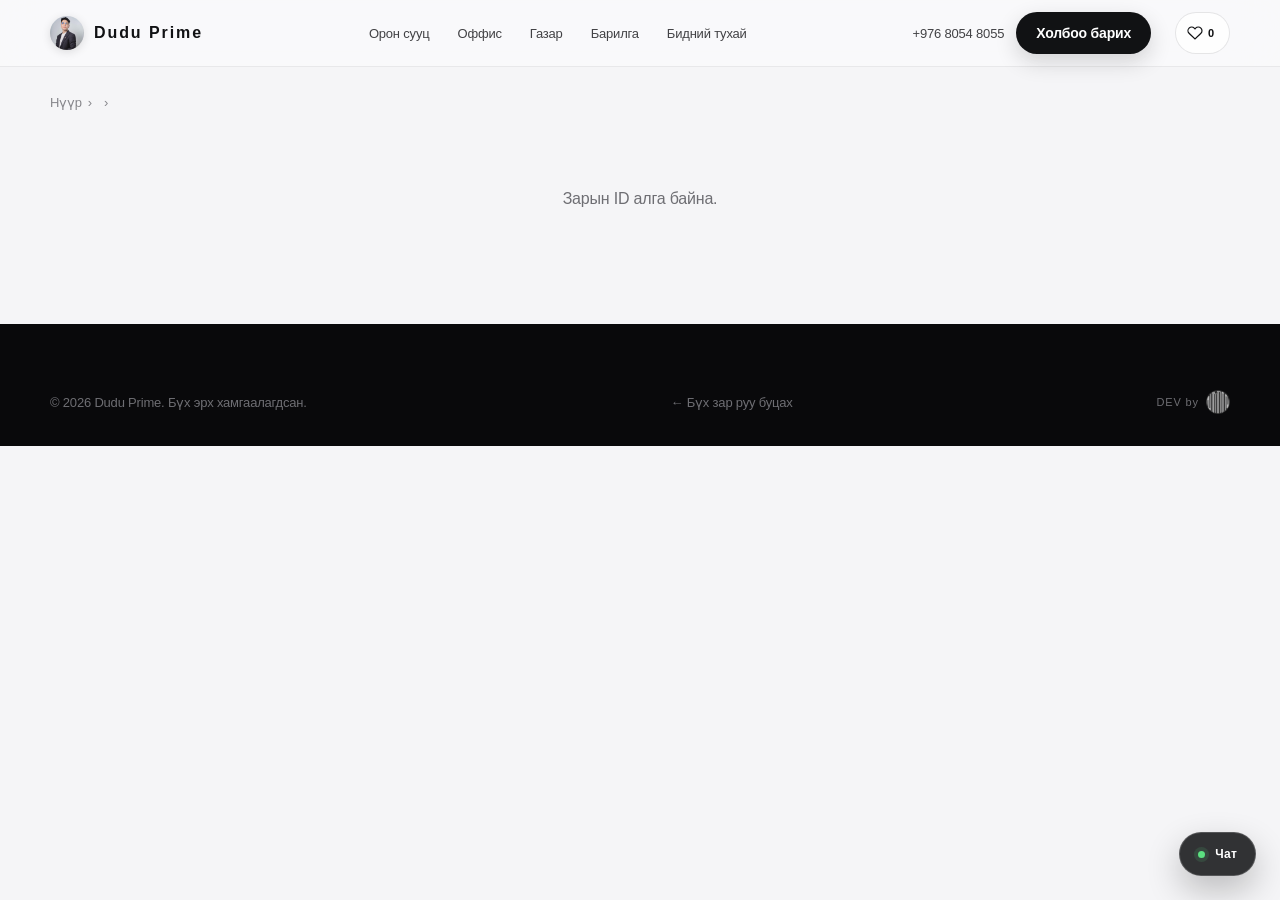
==== commit aeebe38f: "Place quick view beside compare action" ====
--- a/listing.html
+++ b/listing.html
@@ -4,7 +4,7 @@
 <meta charset="UTF-8">
 <meta name="viewport" content="width=device-width, initial-scale=1.0">
 <title>Зарын дэлгэрэнгүй — Dudu Prime</title>
-<link rel="stylesheet" href="styles.css?v=20260902-11">
+<link rel="stylesheet" href="styles.css?v=20260903-14">
 </head>
 <body>
 
@@ -19,7 +19,7 @@
       <a href="index.html#footer">Бидний тухай</a>
     </nav>
     <div class="header-actions">
-      <div class="contact-actions"><span class="header-phone" id="brand-phone">+976 9911 2233</span><a href="tel:+97680548055" class="btn btn-accent">Холбоо барих</a></div>
+      <div class="contact-actions"><span class="header-phone" id="brand-phone">+976 9911 2233</span><a href="tel:+97680548055" class="btn btn-accent header-contact"><svg viewBox="0 0 24 24" aria-hidden="true"><path d="M7.1 3.5 9.4 3a1.4 1.4 0 0 1 1.6.8l1.1 2.6a1.4 1.4 0 0 1-.4 1.6l-1.4 1.2a13.1 13.1 0 0 0 4.5 4.5l1.2-1.4a1.4 1.4 0 0 1 1.6-.4l2.6 1.1a1.4 1.4 0 0 1 .8 1.6l-.5 2.3a3 3 0 0 1-3 2.4A14.8 14.8 0 0 1 4.7 6.5a3 3 0 0 1 2.4-3Z"/></svg><span>Холбоо барих</span></a></div>
       <a class="saved-header-button" href="index.html?saved=1" aria-label="Хадгалсан зарууд">
         <svg viewBox="0 0 24 24" aria-hidden="true"><path d="M20.8 4.6a5.5 5.5 0 0 0-7.8 0L12 5.7l-1.1-1.1a5.5 5.5 0 0 0-7.8 7.8l1.1 1.1L12 21l7.8-7.5 1.1-1.1a5.5 5.5 0 0 0-.1-7.8Z"/></svg>
         <span id="saved-count">0</span>
@@ -52,7 +52,7 @@
 <div class="mobile-detail-actions" id="mobile-detail-actions"><button type="button" id="mobile-save-action" aria-label="Зар хадгалах">♡</button><a id="mobile-call-action" href="tel:+97680548055">Залгах</a><a class="primary" id="mobile-chat-action" href="#" target="_blank" rel="noopener">Чат</a></div>
 
 <script src="config.js"></script>
-<script src="data.js"></script>
+<script src="data.js?v=20260903-13"></script>
 <script src="detail.js?v=20260902-11"></script>
 </body>
 </html>
--- a/styles.css
+++ b/styles.css
@@ -16,6 +16,7 @@
 }
 
 *{box-sizing:border-box;}
+[hidden]{display:none !important;}
 html{scroll-behavior:smooth;}
 body{
   margin:0;
@@ -486,10 +487,10 @@
 .card-photo::after{content:"";position:absolute;inset:0;background:linear-gradient(180deg,rgba(8,10,14,.05),transparent 55%,rgba(8,10,14,.16));pointer-events:none;}
 .card-photo img{object-position:var(--image-position,center);filter:saturate(.94) contrast(1.025) brightness(.99);}
 .card-body{padding-bottom:66px;}
-.quick-view-button{position:absolute;z-index:5;right:16px;top:194px;padding:8px 12px;border:1px solid rgba(255,255,255,.34);border-radius:999px;background:rgba(17,18,20,.7);color:#fff;font:inherit;font-size:11px;font-weight:620;opacity:0;transform:translateY(5px);backdrop-filter:blur(12px);cursor:pointer;transition:opacity .22s ease,transform .22s ease,background .22s ease;}
-.card:hover .quick-view-button,.quick-view-button:focus-visible{opacity:1;transform:none;}
-.quick-view-button:hover{background:var(--ink);}
-.compare-button{position:absolute;z-index:3;left:24px;bottom:20px;display:flex;align-items:center;gap:7px;padding:0;border:0;background:transparent;color:var(--muted);font:inherit;font-size:11px;font-weight:580;cursor:pointer;}
+.card-actions{position:absolute;z-index:3;left:24px;right:24px;bottom:18px;display:flex;align-items:center;justify-content:space-between;gap:12px;}
+.quick-view-button{display:inline-flex;align-items:center;gap:6px;padding:7px 11px;border:1px solid rgba(17,18,20,.1);border-radius:999px;background:#f1f1f3;color:var(--ink);font:inherit;font-size:11px;font-weight:650;cursor:pointer;transition:background .2s ease,transform .2s ease,box-shadow .2s ease;}
+.quick-view-button span{font-size:14px;line-height:1;transition:transform .2s ease}.quick-view-button:hover{background:#fff;box-shadow:0 6px 16px rgba(0,0,0,.09);transform:translateY(-1px)}.quick-view-button:hover span{transform:translateX(2px)}
+.compare-button{display:flex;align-items:center;gap:7px;padding:0;border:0;background:transparent;color:var(--muted);font:inherit;font-size:11px;font-weight:580;cursor:pointer;}
 .compare-button span{width:16px;height:16px;border:1.5px solid #b2b2b7;border-radius:5px;transition:background .18s ease,border-color .18s ease;}
 .compare-button.is-active{color:var(--ink);}.compare-button.is-active span{background:var(--ink);border-color:var(--ink);box-shadow:inset 0 0 0 4px #fff;}
 .view-switch{display:flex;padding:3px;border-radius:999px;background:#e8e8eb;}
@@ -508,8 +509,35 @@
 .mobile-detail-actions{display:none;}
 
 @media(max-width:700px){
-  .quick-view-button{display:none}.view-switch{width:100%}.view-switch button{flex:1}.listings-section .section-head{align-items:stretch;flex-direction:column}.map-view{height:68dvh;border-radius:20px}
+  .card-actions{left:20px;right:20px}.quick-view-button{min-height:34px;padding:7px 10px}.view-switch{width:100%}.view-switch button{flex:1}.listings-section .section-head{align-items:stretch;flex-direction:column}.map-view{height:68dvh;border-radius:20px}
   .saved-drawer{padding:22px 16px}.quick-modal{border-radius:24px}#quick-modal-content{grid-template-columns:1fr;min-height:0}.quick-image{min-height:260px}.quick-copy{padding:28px 22px}.quick-copy h2{font-size:27px}.compare-modal{padding:20px 14px;border-radius:24px}.compare-tray{bottom:84px;gap:9px}.compare-tray>div span{display:none}.compare-tray .btn{padding:9px 13px;font-size:11px}
   .mobile-detail-actions{position:fixed;z-index:75;left:10px;right:10px;bottom:10px;display:grid;grid-template-columns:48px 1fr 1.2fr;gap:8px;padding:8px;border:1px solid rgba(255,255,255,.5);border-radius:20px;background:rgba(250,250,252,.9);box-shadow:0 16px 45px rgba(0,0,0,.22);backdrop-filter:blur(22px);transform:translateY(130%);transition:transform .38s cubic-bezier(.2,.8,.2,1)}.mobile-detail-actions.is-ready{transform:none}.mobile-detail-actions button,.mobile-detail-actions a{display:grid;place-items:center;min-height:44px;border:0;border-radius:14px;background:#e9e9ec;color:var(--ink);font:inherit;font-size:13px;font-weight:700}.mobile-detail-actions button{font-size:22px}.mobile-detail-actions button.is-saved{background:#f3e8e8;color:#b4232e}.mobile-detail-actions .primary{background:var(--ink);color:#fff}.chat-launcher{bottom:78px}
 }
 @media(max-width:700px){body:has(.mobile-detail-actions){padding-bottom:82px;}}
+
+/* Visible but restrained launch motion. */
+@keyframes hero-rise{from{opacity:0;transform:translateY(24px)}to{opacity:1;transform:none}}
+@keyframes card-rise{from{opacity:0;transform:translateY(22px) scale(.985)}to{opacity:1;transform:none}}
+.hero-eyebrow,.hero h1,.hero> .wrap>p:not(.hero-eyebrow),.mobile-filter-trigger,.hero .search-bar{opacity:0;animation:hero-rise .75s cubic-bezier(.2,.8,.2,1) forwards}
+.hero h1{animation-delay:.08s}.hero> .wrap>p:not(.hero-eyebrow){animation-delay:.16s}.mobile-filter-trigger,.hero .search-bar{animation-delay:.24s}
+.card-enter{animation:card-rise .62s cubic-bezier(.2,.8,.2,1) both;animation-delay:var(--card-delay,0ms)}
+.leaflet-popup-content small{display:block;margin-top:6px;color:#777;font-size:10px}
+.map-fallback{position:relative;width:100%;height:100%;background:#e7e7ea}.map-fallback iframe{width:100%;height:100%;border:0;filter:saturate(.82) contrast(.96)}
+.map-fallback-panel{position:absolute;z-index:2;left:18px;top:18px;bottom:18px;width:min(310px,calc(100% - 36px));padding:16px;border:1px solid rgba(255,255,255,.7);border-radius:20px;background:rgba(250,250,252,.9);box-shadow:0 18px 48px rgba(0,0,0,.16);backdrop-filter:blur(18px);overflow:auto}
+.map-fallback-panel>span{display:block;margin:2px 4px 10px;color:#86868b;font-size:10px;font-weight:700;letter-spacing:.1em;text-transform:uppercase}.map-fallback-panel a{display:grid;gap:3px;padding:12px 10px;border-bottom:1px solid var(--border);border-radius:12px;transition:background .2s ease}.map-fallback-panel a:hover{background:#fff}.map-fallback-panel strong{font-size:14px}.map-fallback-panel small{color:var(--muted);font-size:11px}
+@media(max-width:700px){.map-fallback-panel{left:10px;right:10px;top:auto;bottom:10px;width:auto;max-height:42%;border-radius:17px}}
+
+/* Compact mobile header: retain both contact and saved actions without widening the page. */
+.header-contact svg{display:none;width:19px;height:19px;fill:none;stroke:currentColor;stroke-width:1.8;stroke-linecap:round;stroke-linejoin:round;}
+@media(max-width:430px){
+  .site-header .wrap{width:100%;min-width:0;gap:10px;}
+  .logo{min-width:0;flex:1;letter-spacing:.07em;}
+  .logo span{overflow:hidden;text-overflow:ellipsis;white-space:nowrap;}
+  .header-actions{flex:0 0 auto;gap:7px;}
+  .contact-actions{gap:0;}
+  .header-contact{width:42px;min-width:42px;padding:0;}
+  .header-contact svg{display:block;}
+  .header-contact>span{position:absolute;width:1px;height:1px;overflow:hidden;clip:rect(0 0 0 0);white-space:nowrap;}
+  .saved-header-button{width:42px;min-width:42px;padding:0 8px;}
+  .hero h1{font-size:clamp(39px,11.4vw,46px);line-height:1.01;}
+}
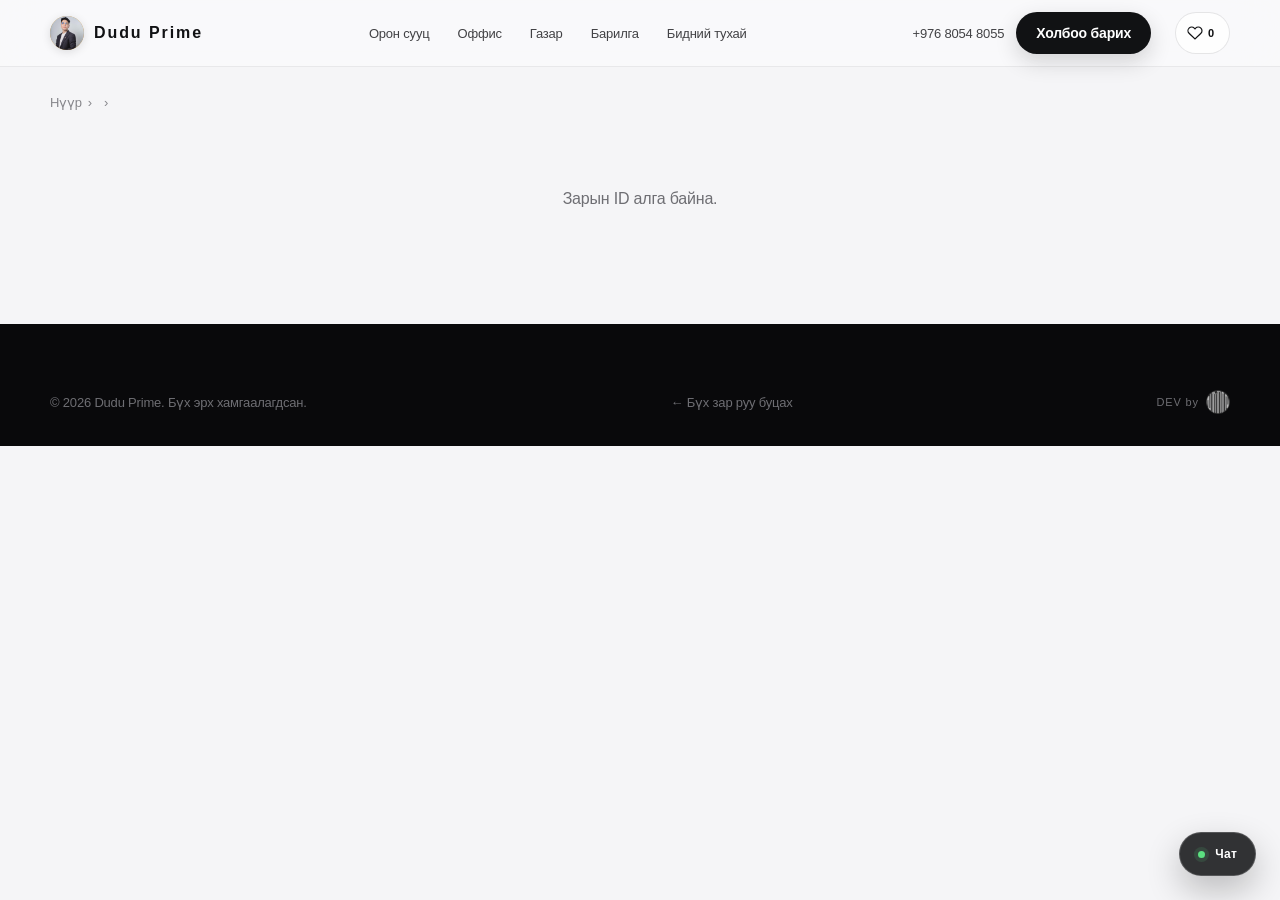
==== commit 3189e260: "Center agent phone number" ====
--- a/listing.html
+++ b/listing.html
@@ -4,7 +4,7 @@
 <meta charset="UTF-8">
 <meta name="viewport" content="width=device-width, initial-scale=1.0">
 <title>Зарын дэлгэрэнгүй — Dudu Prime</title>
-<link rel="stylesheet" href="styles.css?v=20260903-14">
+<link rel="stylesheet" href="styles.css?v=20260903-15">
 </head>
 <body>
 
--- a/styles.css
+++ b/styles.css
@@ -327,9 +327,9 @@
 .detail-title{font-size:22px;}
 .specs-bar{border-radius:22px;padding:26px 8px;box-shadow:0 2px 8px rgba(0,0,0,.03);}
 .agent-card{border-radius:26px;padding:28px;top:94px;box-shadow:0 18px 50px rgba(0,0,0,.09);}
-.phone-row{border-radius:16px;padding:16px 17px;transition:background .2s ease;}
+.phone-row{position:relative;justify-content:center;border-radius:16px;padding:16px 48px;transition:background .2s ease;text-align:center;}
 .phone-row:hover{background:#e9e9ec;}
-.action-arrow{color:var(--muted);}
+.phone-row .action-arrow{position:absolute;right:17px;top:50%;color:var(--muted);transform:translateY(-50%);}
 
 .reveal-section{opacity:0;transform:translateY(28px);transition:opacity .8s ease,transform .8s cubic-bezier(.2,.8,.2,1);}
 .reveal-section.is-visible{opacity:1;transform:none;}
